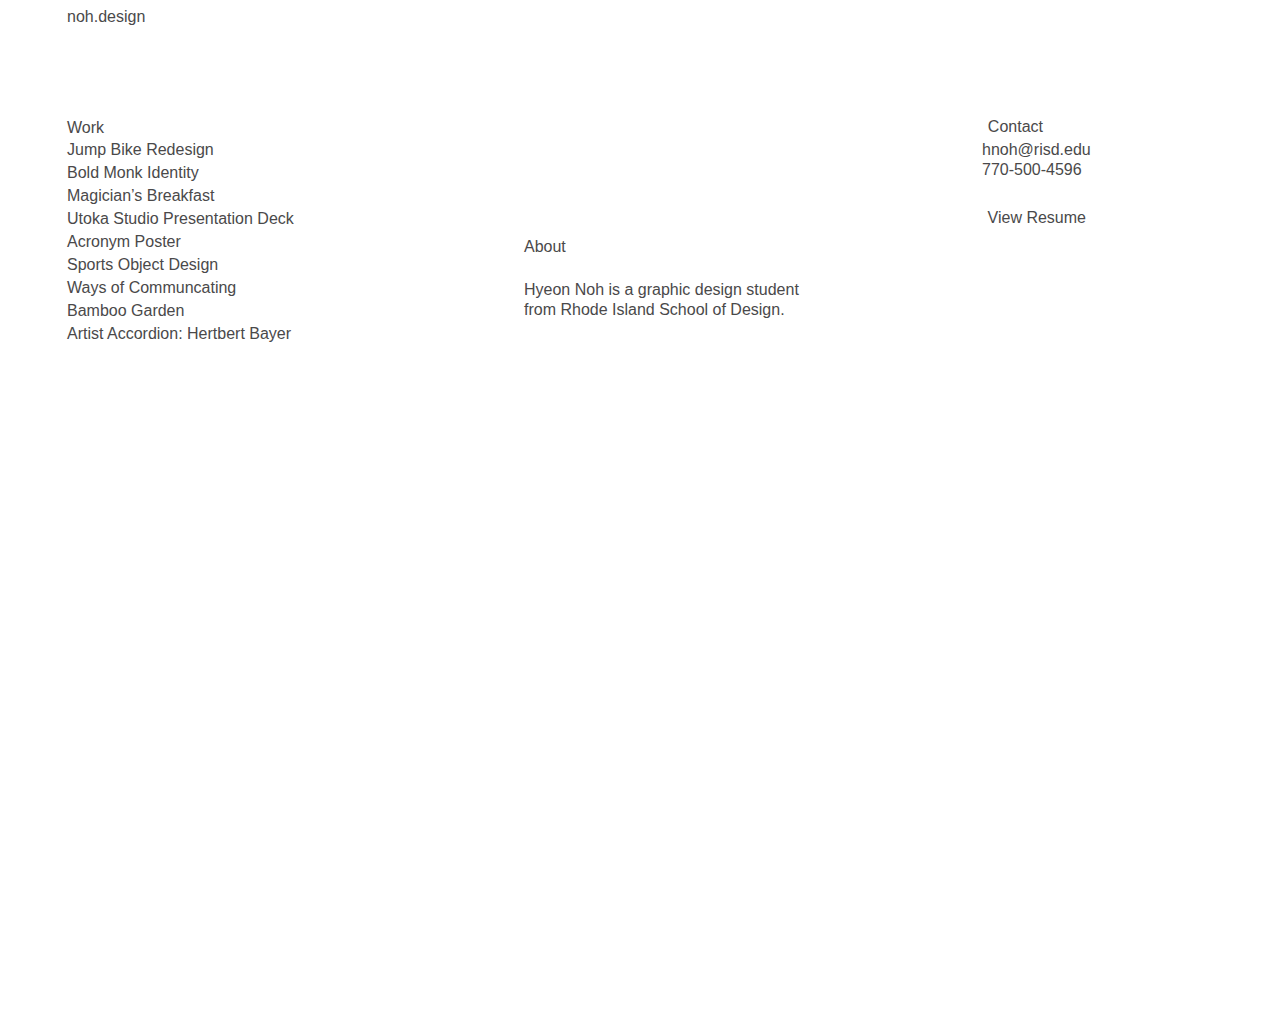
==== index.html @ 954e7086 "Add files via upload" ====
<!DOCTYPE html>
<html>
    <head>
        <link href="./img/favicon.png" rel="shortcut icon"/>
        <meta charset="utf-8"/>
        <meta content="width=1440, maximum-scale=1.0" name="viewport"/>
        <link href="./css/index.css" rel="stylesheet" type="text/css"/>
        <meta content="Launchpad by Anima" name="author">
        </meta>
    </head>
    <body style="margin: 0;
 background: rgba(255, 255, 255, 1.0);">
        <input id="anPageName" name="page" type="hidden" value="index"/>
        <div class="bp1-index">
            <div class="bp1-contact">
                Contact
            </div>
            <img anima-src="./img/jump-bike-path-2@2x.png" class="bp1-path2" src="[data-uri]"/>
            <a href="resume.html">
                <div class="bp1-viewresume">
                    View Resume
                </div>
            </a>
            <a href="boldmonkidentity.html">
                <div class="bp1-boldmonkidentity">
                    Bold Monk Identity
                </div>
            </a>
            <a href="jumpbike.html">
                <div class="bp1-jumpbikeredesign">
                    Jump Bike Redesign
                </div>
            </a>
            <a href="presentationdeck.html">
                <div class="bp1-utokastudiopresent">
                    Utoka Studio Presentation Deck
                </div>
            </a>
            <a href="acronymposter.html">
                <div class="bp1-acronymposter">
                    Acronym Poster
                </div>
            </a>
            <a href="artistaccordion.html">
                <div class="bp1-artistaccordionhe">
                    Artist Accordion: Hertbert Bayer
                </div>
            </a>
            <div class="bp1-hnohrisdedu77050">
                hnoh@risd.edu<br />770-500-4596
            </div>
            <a href="bamboogarden.html">
                <div class="bp1-bamboogarden">
                    Bamboo Garden
                </div>
            </a>
            <a href="magiciansbreakfast.html">
                <div class="bp1-magicianu2019sbreakfast">
                    Magician’s Breakfast
                </div>
            </a>
            <a href="waysofcommunicating.html">
                <div class="bp1-waysofcommuncating">
                    Ways of Communcating
                </div>
            </a>
            <div class="bp1-work">
                Work
            </div>
            <div class="bp1-nohdesign">
                noh.design
            </div>
            <div class="bp1-about-layout-container">
                <div class="bp1-about">
                    About
                </div>
            </div>
            <div class="bp1-path-layout-container">
                <img anima-src="./img/jump-bike-path-2@2x.png" class="bp1-path" src="[data-uri]"/>
            </div>
            <div class="bp1-path3-layout-container">
                <img anima-src="./img/jump-bike-path-2@2x.png" class="bp1-path3" src="[data-uri]"/>
            </div>
            <div class="bp1-hyeonnohisagraph-layout-container">
                <div class="bp1-hyeonnohisagraph">
                    Hyeon Noh is a graphic design student from Rhode Island School of Design.
                </div>
            </div>
            <img anima-src="./img/jump-bike-path-2@2x.png" class="bp1-path21" src="[data-uri]"/>
            <a href="sportsissue.html">
                <div class="bp1-sportsobjectdesign">
                    Sports Object Design
                </div>
            </a>
        </div>
        <!-- Scripts -->
        <script>
            anima_isHidden = function(e) {
                if (!(e instanceof HTMLElement)) return !1;
                if (getComputedStyle(e).display == "none") return !0; else if (e.parentNode && anima_isHidden(e.parentNode)) return !0;
                return !1;
            };
            anima_loadAsyncSrcForTag = function(tag) {
                var elements = document.getElementsByTagName(tag);
                var toLoad = [];
                for (var i = 0; i < elements.length; i++) {
                    var e = elements[i];
                    var src = e.getAttribute("src");
                    var loaded = (src != undefined && src.length > 0 && src != '[data-uri]');
                    if (loaded) continue;
                    var asyncSrc = e.getAttribute("anima-src");
                    if (asyncSrc == undefined || asyncSrc.length == 0) continue;
                    if (anima_isHidden(e)) continue;
                    toLoad.push(e);
                }
                toLoad.sort(function(a, b) {
                    return anima_getTop(a) - anima_getTop(b);
                });
                for (var i = 0; i < toLoad.length; i++) {
                    var e = toLoad[i];
                    var asyncSrc = e.getAttribute("anima-src");
                    e.setAttribute("src", asyncSrc);
                }
            };
            anima_pauseHiddenVideos = function(tag) {
                var elements = document.getElementsByTagName("video");
                for (var i = 0; i < elements.length; i++) {
                    var e = elements[i];
                    var isPlaying = !!(e.currentTime > 0 && !e.paused && !e.ended && e.readyState > 2);
                    var isHidden = anima_isHidden(e);
                    if (!isPlaying && !isHidden && e.getAttribute("autoplay") == "autoplay") {
                        e.play();
                    } else if (isPlaying && isHidden) {
                        e.pause();
                    }
                }
            };
            anima_loadAsyncSrc = function(tag) {
                anima_loadAsyncSrcForTag("img");
                anima_loadAsyncSrcForTag("iframe");
                anima_loadAsyncSrcForTag("video");
                anima_pauseHiddenVideos();
            };
            var anima_getTop = function(e) {
                var top = 0;
                do {
                    top += e.offsetTop || 0;
                    e = e.offsetParent;
                } while (e);
                return top;
            };
            anima_loadAsyncSrc();
            anima_old_onResize = window.onresize;
            anima_new_onResize = undefined;
            anima_updateOnResize = function() {
                if (anima_new_onResize == undefined || window.onresize != anima_new_onResize) {
                    anima_new_onResize = function(x) {
                        if (anima_old_onResize != undefined) anima_old_onResize(x);
                        anima_loadAsyncSrc();
                    };
                    window.onresize = anima_new_onResize;
                    setTimeout(function() {
                        anima_updateOnResize();
                    }, 3000);
                }
            };
            anima_updateOnResize();
            setTimeout(function() {
                anima_loadAsyncSrc();
            }, 200);
        </script>
        <!-- End of Scripts -->
    </body>
</html>
---- css/index.css ----
.bp1-index {
  width               : 100%;
  min-width           : 1440px;
  height              : 100vh;
  min-height          : 1016px;
  position            : relative;
  overflow            : hidden;
  margin              : 0px;
  -webkit-font-smoothing: antialiased;
  -moz-osx-font-smoothing: grayscale;
  background-color    : rgba(255, 255, 255, 1.0);
}
a {
  text-decoration     : none;
}
div {
  -webkit-text-size-adjust: none;
}
.anima-full-width-a {
  width               : 100%;
}
.anima-full-height-a {
  height              : 100%;
}
div {
  -webkit-text-size-adjust: none;
}
.bp1-index .bp1-contact {
  background-color    : rgba(255,255,255,0.0);
  right               : 397px;
  top                 : 117px;
  height              : auto;
  width               : auto;
  position            : absolute;
  margin              : 0;
  -ms-transform       : rotate(0deg); /* IE 9 */
  -webkit-transform   : rotate(0deg); /* Chrome, Safari, Opera */
  transform           : rotate(0deg);
  font-family         : "HelveticaNeue-Bold", Helvetica, Arial, serif;
  font-size           : 16.0px;
  color               : rgba(74, 73, 74, 1.0);
  text-align          : left;
  line-height         : 19.0px;
}
.bp1-index .bp1-path2 {
  background-color    : rgba(255,255,255,0.0);
  top                 : 105px;
  height              : 1px;
  width               : 1px;
  position            : absolute;
  margin              : 0;
  left                : 1132px;
  -ms-transform       : rotate(0deg); /* IE 9 */
  -webkit-transform   : rotate(0deg); /* Chrome, Safari, Opera */
  transform           : rotate(0deg);
}
.bp1-index .bp1-viewresume {
  background-color    : rgba(255,255,255,0.0);
  right               : 354px;
  top                 : 208px;
  height              : auto;
  width               : auto;
  position            : absolute;
  margin              : 0;
  -ms-transform       : rotate(0deg); /* IE 9 */
  -webkit-transform   : rotate(0deg); /* Chrome, Safari, Opera */
  transform           : rotate(0deg);
  transition          : all 0.2s ease-in-out;
  font-family         : "HelveticaNeue-Bold", Helvetica, Arial, serif;
  font-size           : 16.0px;
  color               : rgba(74, 73, 74, 1.0);
  text-align          : left;
  line-height         : 19.0px;
}
.bp1-index .bp1-viewresume:hover {
  text-decoration     : underline;
}
.bp1-index .bp1-boldmonkidentity {
  background-color    : rgba(255,255,255,0.0);
  top                 : 164px;
  height              : auto;
  width               : 294px;
  position            : absolute;
  margin              : 0;
  left                : 67px;
  -ms-transform       : rotate(0deg); /* IE 9 */
  -webkit-transform   : rotate(0deg); /* Chrome, Safari, Opera */
  transform           : rotate(0deg);
  transition          : all 0.2s ease-in-out;
  font-family         : "HelveticaNeue", Helvetica, Arial, serif;
  font-size           : 16.0px;
  color               : rgba(74, 73, 74, 1.0);
  text-align          : left;
  line-height         : 18.0px;
}
.bp1-index .bp1-boldmonkidentity:hover {
  text-decoration     : underline;
}
.bp1-index .bp1-jumpbikeredesign {
  background-color    : rgba(255,255,255,0.0);
  top                 : 141px;
  height              : auto;
  width               : 294px;
  position            : absolute;
  margin              : 0;
  left                : 67px;
  -ms-transform       : rotate(0deg); /* IE 9 */
  -webkit-transform   : rotate(0deg); /* Chrome, Safari, Opera */
  transform           : rotate(0deg);
  transition          : all 0.2s ease-in-out;
  font-family         : "HelveticaNeue", Helvetica, Arial, serif;
  font-size           : 16.0px;
  color               : rgba(74, 73, 74, 1.0);
  text-align          : left;
  line-height         : 18.0px;
}
.bp1-index .bp1-jumpbikeredesign:hover {
  text-decoration     : underline;
}
.bp1-index .bp1-utokastudiopresent {
  background-color    : rgba(255,255,255,0.0);
  top                 : 210px;
  height              : auto;
  width               : 294px;
  position            : absolute;
  margin              : 0;
  left                : 67px;
  -ms-transform       : rotate(0deg); /* IE 9 */
  -webkit-transform   : rotate(0deg); /* Chrome, Safari, Opera */
  transform           : rotate(0deg);
  transition          : all 0.2s ease-in-out;
  font-family         : "HelveticaNeue", Helvetica, Arial, serif;
  font-size           : 16.0px;
  color               : rgba(74, 73, 74, 1.0);
  text-align          : left;
  line-height         : 18.0px;
}
.bp1-index .bp1-utokastudiopresent:hover {
  text-decoration     : underline;
}
.bp1-index .bp1-acronymposter {
  background-color    : rgba(255,255,255,0.0);
  top                 : 233px;
  height              : auto;
  width               : 294px;
  position            : absolute;
  margin              : 0;
  left                : 67px;
  -ms-transform       : rotate(0deg); /* IE 9 */
  -webkit-transform   : rotate(0deg); /* Chrome, Safari, Opera */
  transform           : rotate(0deg);
  transition          : all 0.2s ease-in-out;
  font-family         : "HelveticaNeue", Helvetica, Arial, serif;
  font-size           : 16.0px;
  color               : rgba(74, 73, 74, 1.0);
  text-align          : left;
  line-height         : 18.0px;
}
.bp1-index .bp1-acronymposter:hover {
  text-decoration     : underline;
}
.bp1-index .bp1-artistaccordionhe {
  background-color    : rgba(255,255,255,0.0);
  top                 : 325px;
  height              : auto;
  width               : 294px;
  position            : absolute;
  margin              : 0;
  left                : 67px;
  -ms-transform       : rotate(0deg); /* IE 9 */
  -webkit-transform   : rotate(0deg); /* Chrome, Safari, Opera */
  transform           : rotate(0deg);
  transition          : all 0.2s ease-in-out;
  font-family         : "HelveticaNeue", Helvetica, Arial, serif;
  font-size           : 16.0px;
  color               : rgba(74, 73, 74, 1.0);
  text-align          : left;
  line-height         : 18.0px;
}
.bp1-index .bp1-artistaccordionhe:hover {
  text-decoration     : underline;
}
.bp1-index .bp1-hnohrisdedu77050 {
  background-color    : rgba(255,255,255,0.0);
  right               : 164px;
  top                 : 140px;
  height              : auto;
  width               : 294px;
  position            : absolute;
  margin              : 0;
  -ms-transform       : rotate(0deg); /* IE 9 */
  -webkit-transform   : rotate(0deg); /* Chrome, Safari, Opera */
  transform           : rotate(0deg);
  font-family         : "HelveticaNeue", Helvetica, Arial, serif;
  font-size           : 16.0px;
  color               : rgba(74, 73, 74, 1.0);
  text-align          : left;
  line-height         : 20.0px;
}
.bp1-index .bp1-bamboogarden {
  background-color    : rgba(255,255,255,0.0);
  top                 : 302px;
  height              : auto;
  width               : 294px;
  position            : absolute;
  margin              : 0;
  left                : 67px;
  -ms-transform       : rotate(0deg); /* IE 9 */
  -webkit-transform   : rotate(0deg); /* Chrome, Safari, Opera */
  transform           : rotate(0deg);
  transition          : all 0.2s ease-in-out;
  font-family         : "HelveticaNeue", Helvetica, Arial, serif;
  font-size           : 16.0px;
  color               : rgba(74, 73, 74, 1.0);
  text-align          : left;
  line-height         : 18.0px;
}
.bp1-index .bp1-bamboogarden:hover {
  text-decoration     : underline;
}
.bp1-index .bp1-magicianu2019sbreakfast {
  background-color    : rgba(255,255,255,0.0);
  top                 : 187px;
  height              : auto;
  width               : 294px;
  position            : absolute;
  margin              : 0;
  left                : 67px;
  -ms-transform       : rotate(0deg); /* IE 9 */
  -webkit-transform   : rotate(0deg); /* Chrome, Safari, Opera */
  transform           : rotate(0deg);
  transition          : all 0.2s ease-in-out;
  font-family         : "HelveticaNeue", Helvetica, Arial, serif;
  font-size           : 16.0px;
  color               : rgba(74, 73, 74, 1.0);
  text-align          : left;
  line-height         : 18.0px;
}
.bp1-index .bp1-magicianu2019sbreakfast:hover {
  text-decoration     : underline;
}
.bp1-index .bp1-waysofcommuncating {
  background-color    : rgba(255,255,255,0.0);
  top                 : 279px;
  height              : auto;
  width               : 294px;
  position            : absolute;
  margin              : 0;
  left                : 67px;
  -ms-transform       : rotate(0deg); /* IE 9 */
  -webkit-transform   : rotate(0deg); /* Chrome, Safari, Opera */
  transform           : rotate(0deg);
  transition          : all 0.2s ease-in-out;
  font-family         : "HelveticaNeue", Helvetica, Arial, serif;
  font-size           : 16.0px;
  color               : rgba(74, 73, 74, 1.0);
  text-align          : left;
  line-height         : 18.0px;
}
.bp1-index .bp1-waysofcommuncating:hover {
  text-decoration     : underline;
}
.bp1-index .bp1-work {
  background-color    : rgba(255,255,255,0.0);
  top                 : 118px;
  height              : auto;
  width               : auto;
  position            : absolute;
  margin              : 0;
  left                : 67px;
  -ms-transform       : rotate(0deg); /* IE 9 */
  -webkit-transform   : rotate(0deg); /* Chrome, Safari, Opera */
  transform           : rotate(0deg);
  font-family         : "HelveticaNeue-Bold", Helvetica, Arial, serif;
  font-size           : 16.0px;
  color               : rgba(74, 73, 74, 1.0);
  text-align          : left;
  line-height         : 19.0px;
}
.bp1-index .bp1-nohdesign {
  background-color    : rgba(255,255,255,0.0);
  top                 : 7px;
  height              : auto;
  width               : auto;
  position            : absolute;
  margin              : 0;
  left                : 67px;
  -ms-transform       : rotate(0deg); /* IE 9 */
  -webkit-transform   : rotate(0deg); /* Chrome, Safari, Opera */
  transform           : rotate(0deg);
  font-family         : "HelveticaNeue-Bold", Helvetica, Arial, serif;
  font-size           : 16.0px;
  color               : rgba(74, 73, 74, 1.0);
  text-align          : left;
  line-height         : 19.0px;
}
.bp1-index .bp1-about {
  background-color    : rgba(255,255,255,0.0);
  pointer-events      : auto;
  top                 : 118px;
  height              : auto;
  width               : auto;
  margin-top          : -380px;
  position            : relative;
  margin-bottom       : 380px;
  -ms-transform       : rotate(0deg); /* IE 9 */
  -webkit-transform   : rotate(0deg); /* Chrome, Safari, Opera */
  transform           : rotate(0deg);
  font-family         : "HelveticaNeue-Bold", Helvetica, Arial, serif;
  font-size           : 16.0px;
  color               : rgba(74, 73, 74, 1.0);
  text-align          : left;
  line-height         : 19.0px;
}
.bp1-index .bp1-about-layout-container {
  pointer-events      : none;
  flex-direction      : column;
  top                 : 0;
  height              : 100%;
  width               : auto;
  justify-content     : center;
  position            : absolute;
  margin              : 0;
  display             : flex;
  left                : 524px;
}
.bp1-index .bp1-path {
  background-color    : rgba(255,255,255,0.0);
  pointer-events      : auto;
  top                 : 110px;
  height              : 1px;
  width               : 100%;
  margin-top          : -398px;
  position            : relative;
  margin-bottom       : 398px;
  -ms-transform       : rotate(0deg); /* IE 9 */
  -webkit-transform   : rotate(0deg); /* Chrome, Safari, Opera */
  transform           : rotate(0deg);
}
.bp1-index .bp1-path-layout-container {
  pointer-events      : none;
  flex-direction      : column;
  top                 : 0;
  height              : 100%;
  width               : 1px;
  justify-content     : center;
  position            : absolute;
  margin              : 0;
  display             : flex;
  left                : 585px;
}
.bp1-index .bp1-path3 {
  background-color    : rgba(255,255,255,0.0);
  pointer-events      : auto;
  top                 : 110px;
  height              : 1px;
  width               : 100%;
  margin-top          : -398px;
  position            : relative;
  margin-bottom       : 398px;
  -ms-transform       : rotate(0deg); /* IE 9 */
  -webkit-transform   : rotate(0deg); /* Chrome, Safari, Opera */
  transform           : rotate(0deg);
}
.bp1-index .bp1-path3-layout-container {
  pointer-events      : none;
  flex-direction      : column;
  top                 : 0;
  height              : 100%;
  width               : 1px;
  justify-content     : center;
  position            : absolute;
  margin              : 0;
  display             : flex;
  left                : 570px;
}
.bp1-index .bp1-hyeonnohisagraph {
  background-color    : rgba(255,255,255,0.0);
  pointer-events      : auto;
  top                 : 140px;
  height              : auto;
  width               : 100%;
  margin-top          : -348px;
  position            : relative;
  margin-bottom       : 348px;
  -ms-transform       : rotate(0deg); /* IE 9 */
  -webkit-transform   : rotate(0deg); /* Chrome, Safari, Opera */
  transform           : rotate(0deg);
  font-family         : "HelveticaNeue", Helvetica, Arial, serif;
  font-size           : 16.0px;
  color               : rgba(74, 73, 74, 1.0);
  text-align          : left;
  line-height         : 20.0px;
}
.bp1-index .bp1-hyeonnohisagraph-layout-container {
  pointer-events      : none;
  flex-direction      : column;
  top                 : 0;
  height              : 100%;
  width               : 310px;
  justify-content     : center;
  position            : absolute;
  margin              : 0;
  display             : flex;
  left                : 524px;
}
.bp1-index .bp1-path21 {
  background-color    : rgba(255,255,255,0.0);
  top                 : 161px;
  height              : 1px;
  width               : 1px;
  position            : absolute;
  margin              : 0;
  left                : 1134px;
  -ms-transform       : rotate(0deg); /* IE 9 */
  -webkit-transform   : rotate(0deg); /* Chrome, Safari, Opera */
  transform           : rotate(0deg);
}
.bp1-index .bp1-sportsobjectdesign {
  background-color    : rgba(255,255,255,0.0);
  top                 : 256px;
  height              : auto;
  width               : 294px;
  position            : absolute;
  margin              : 0;
  left                : 67px;
  -ms-transform       : rotate(0deg); /* IE 9 */
  -webkit-transform   : rotate(0deg); /* Chrome, Safari, Opera */
  transform           : rotate(0deg);
  transition          : all 0.2s ease-in-out;
  font-family         : "HelveticaNeue", Helvetica, Arial, serif;
  font-size           : 16.0px;
  color               : rgba(74, 73, 74, 1.0);
  text-align          : left;
  line-height         : 18.0px;
}
.bp1-index .bp1-sportsobjectdesign:hover {
  text-decoration     : underline;
}
/* .anima-animate-appear prefix for appear animations */
.anima-animate-appear {
  opacity             : 0;
  display             : block;
  -webkit-animation   : anima-reveal 0.3s ease-in-out 1 normal forwards;
  -moz-animation      : anima-reveal 0.3s ease-in 1 normal forwards;
  -o-animation        : anima-reveal 0.3s ease-in-out 1 normal forwards;
  animation           : anima-reveal 0.3s ease-in-out 1 normal forwards;
}
.anima-animate-disappear {
  opacity             : 1;
  display             : block;
  -webkit-animation   : anima-reveal 0.3s ease-in-out 1 reverse forwards;
  -moz-animation      : anima-reveal 0.3s ease-in 1 normal forwards;
  -o-animation        : anima-reveal 0.3s ease-in-out 1 reverse forwards;
  animation           : anima-reveal 0.3s ease-in-out 1 reverse forwards;
}
.anima-animate-nodelay {
  -webkit-animation-delay: 0;
  -moz-animation-delay: 0;
  -o-animation-delay  : 0;
  animation-delay     : 0;
}
@-webkit-keyframes anima-reveal {
  0%
   
  {
      opacity: 0;
    }
  
    
  100%
   
  {
      opacity: 1;
    }
}
@-moz-keyframes anima-reveal {
  0%
   
  {
      opacity: 0;
    }
  
    
  100%
   
  {
      opacity: 1;
    }
}
@-o-keyframes anima-reveal {
  0%
   
  {
      opacity: 0;
    }
  
    
  100%
   
  {
      opacity: 1;
    }
}
@keyframes anima-reveal {
  0%
   
  {
      opacity: 0;
    }
  
    
  100%
   
  {
      opacity: 1;
    }
}
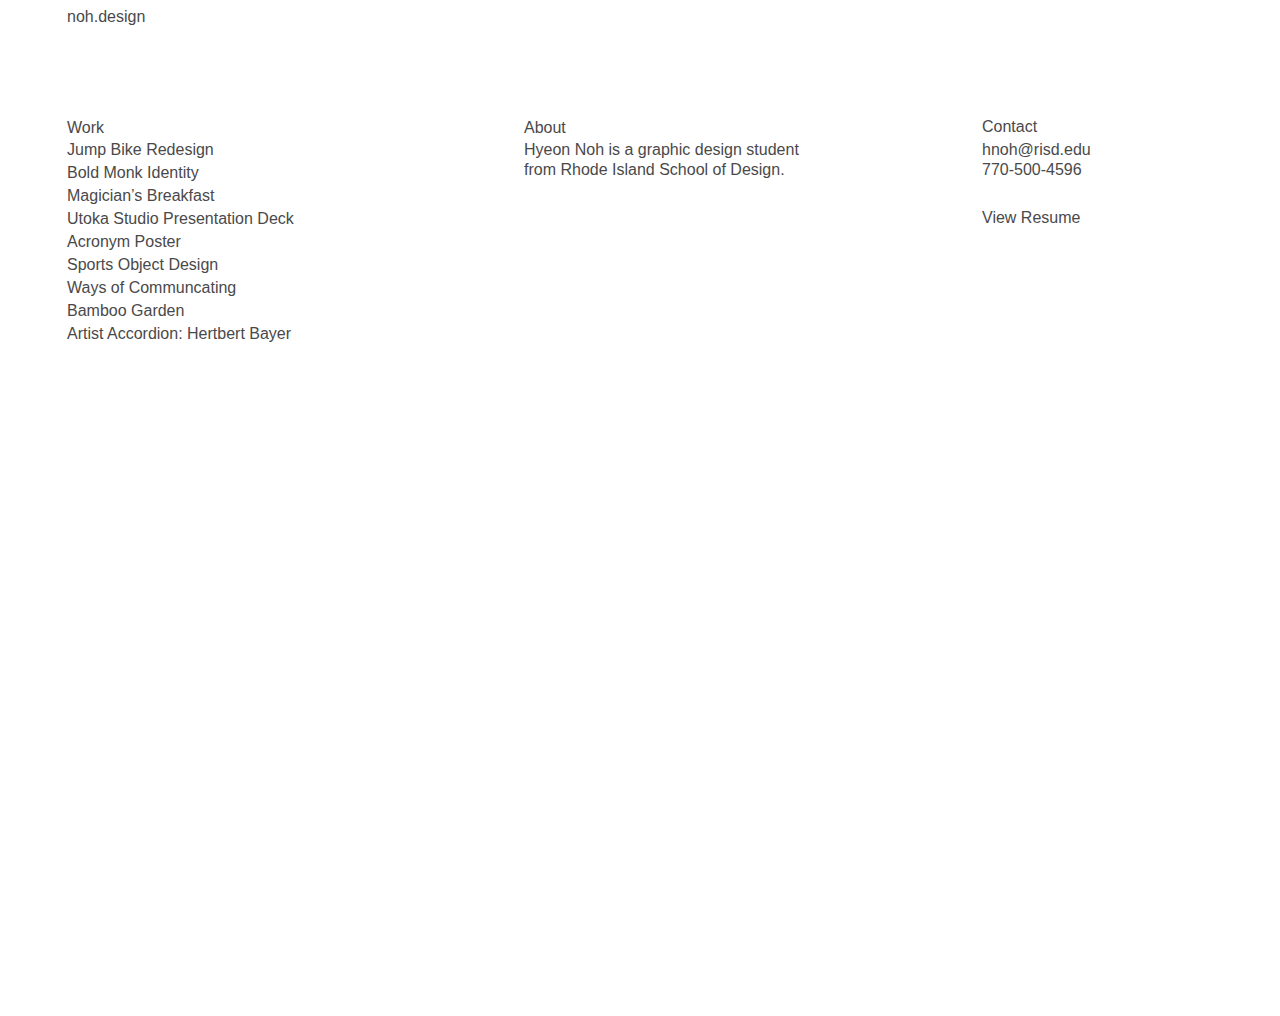
==== commit 85531563: "Add files via upload" ====
--- a/index.html
+++ b/index.html
@@ -21,58 +21,68 @@
                     View Resume
                 </div>
             </a>
-            <a href="boldmonkidentity.html">
-                <div class="bp1-boldmonkidentity">
-                    Bold Monk Identity
+            <div class="bp1-group">
+                <a href="boldmonkidentity.html">
+                    <div class="bp1-boldmonkidentity">
+                        Bold Monk Identity
+                    </div>
+                </a>
+                <a href="jumpbike.html">
+                    <div class="bp1-jumpbikeredesign">
+                        Jump Bike Redesign
+                    </div>
+                </a>
+                <a href="presentationdeck.html">
+                    <div class="bp1-utokastudiopresent">
+                        Utoka Studio Presentation Deck
+                    </div>
+                </a>
+                <a href="acronymposter.html">
+                    <div class="bp1-acronymposter">
+                        Acronym Poster
+                    </div>
+                </a>
+                <a href="artistaccordion.html">
+                    <div class="bp1-artistaccordionhe">
+                        Artist Accordion: Hertbert Bayer
+                    </div>
+                </a>
+                <a href="bamboogarden.html">
+                    <div class="bp1-bamboogarden">
+                        Bamboo Garden
+                    </div>
+                </a>
+                <a href="magiciansbreakfast.html">
+                    <div class="bp1-magicianu2019sbreakfast">
+                        Magician’s Breakfast
+                    </div>
+                </a>
+                <a href="waysofcommunicating.html">
+                    <div class="bp1-waysofcommuncating">
+                        Ways of Communcating
+                    </div>
+                </a>
+                <div class="bp1-work">
+                    Work
                 </div>
-            </a>
-            <a href="jumpbike.html">
-                <div class="bp1-jumpbikeredesign">
-                    Jump Bike Redesign
-                </div>
-            </a>
-            <a href="presentationdeck.html">
-                <div class="bp1-utokastudiopresent">
-                    Utoka Studio Presentation Deck
-                </div>
-            </a>
-            <a href="acronymposter.html">
-                <div class="bp1-acronymposter">
-                    Acronym Poster
-                </div>
-            </a>
-            <a href="artistaccordion.html">
-                <div class="bp1-artistaccordionhe">
-                    Artist Accordion: Hertbert Bayer
-                </div>
-            </a>
+                <a href="sportsissue.html">
+                    <div class="bp1-sportsobjectdesign">
+                        Sports Object Design
+                    </div>
+                </a>
+            </div>
             <div class="bp1-hnohrisdedu77050">
                 hnoh@risd.edu<br />770-500-4596
-            </div>
-            <a href="bamboogarden.html">
-                <div class="bp1-bamboogarden">
-                    Bamboo Garden
-                </div>
-            </a>
-            <a href="magiciansbreakfast.html">
-                <div class="bp1-magicianu2019sbreakfast">
-                    Magician’s Breakfast
-                </div>
-            </a>
-            <a href="waysofcommunicating.html">
-                <div class="bp1-waysofcommuncating">
-                    Ways of Communcating
-                </div>
-            </a>
-            <div class="bp1-work">
-                Work
             </div>
             <div class="bp1-nohdesign">
                 noh.design
             </div>
-            <div class="bp1-about-layout-container">
+            <div class="bp1-group2">
                 <div class="bp1-about">
                     About
+                </div>
+                <div class="bp1-hyeonnohisagraph">
+                    Hyeon Noh is a graphic design student from Rhode Island School of Design.
                 </div>
             </div>
             <div class="bp1-path-layout-container">
@@ -81,17 +91,7 @@
             <div class="bp1-path3-layout-container">
                 <img anima-src="./img/jump-bike-path-2@2x.png" class="bp1-path3" src="[data-uri]"/>
             </div>
-            <div class="bp1-hyeonnohisagraph-layout-container">
-                <div class="bp1-hyeonnohisagraph">
-                    Hyeon Noh is a graphic design student from Rhode Island School of Design.
-                </div>
-            </div>
             <img anima-src="./img/jump-bike-path-2@2x.png" class="bp1-path21" src="[data-uri]"/>
-            <a href="sportsissue.html">
-                <div class="bp1-sportsobjectdesign">
-                    Sports Object Design
-                </div>
-            </a>
         </div>
         <!-- Scripts -->
         <script>
--- a/css/index.css
+++ b/css/index.css
@@ -29,10 +29,10 @@
 }
 .bp1-index .bp1-contact {
   background-color    : rgba(255,255,255,0.0);
-  right               : 397px;
+  right               : 67px;
   top                 : 117px;
   height              : auto;
-  width               : auto;
+  width               : 391px;
   position            : absolute;
   margin              : 0;
   -ms-transform       : rotate(0deg); /* IE 9 */
@@ -58,138 +58,314 @@
 }
 .bp1-index .bp1-viewresume {
   background-color    : rgba(255,255,255,0.0);
-  right               : 354px;
+  right               : 67px;
   top                 : 208px;
   height              : auto;
+  width               : 391px;
+  position            : absolute;
+  margin              : 0;
+  -ms-transform       : rotate(0deg); /* IE 9 */
+  -webkit-transform   : rotate(0deg); /* Chrome, Safari, Opera */
+  transform           : rotate(0deg);
+  transition          : all 0.2s ease-in-out;
+  font-family         : "HelveticaNeue-Bold", Helvetica, Arial, serif;
+  font-size           : 16.0px;
+  color               : rgba(74, 73, 74, 1.0);
+  text-align          : left;
+  line-height         : 19.0px;
+}
+.bp1-index .bp1-viewresume:hover {
+  text-decoration     : underline;
+}
+.bp1-index .bp1-group {
+  background-color    : rgba(255,255,255,0.0);
+  top                 : 118px;
+  height              : 225px;
+  width               : 294px;
+  position            : absolute;
+  margin              : 0;
+  left                : 67px;
+  -ms-transform       : rotate(0deg); /* IE 9 */
+  -webkit-transform   : rotate(0deg); /* Chrome, Safari, Opera */
+  transform           : rotate(0deg);
+}
+.bp1-index .bp1-group .bp1-boldmonkidentity {
+  background-color    : rgba(255,255,255,0.0);
+  top                 : 46px;
+  height              : auto;
+  width               : 294px;
+  position            : absolute;
+  margin              : 0;
+  left                : 0px;
+  -ms-transform       : rotate(0deg); /* IE 9 */
+  -webkit-transform   : rotate(0deg); /* Chrome, Safari, Opera */
+  transform           : rotate(0deg);
+  transition          : all 0.2s ease-in-out;
+  font-family         : "HelveticaNeue", Helvetica, Arial, serif;
+  font-size           : 16.0px;
+  color               : rgba(74, 73, 74, 1.0);
+  text-align          : left;
+  line-height         : 18.0px;
+}
+.bp1-index .bp1-group .bp1-boldmonkidentity:hover {
+  text-decoration     : underline;
+}
+.bp1-index .bp1-group .bp1-jumpbikeredesign {
+  background-color    : rgba(255,255,255,0.0);
+  top                 : 23px;
+  height              : auto;
+  width               : 294px;
+  position            : absolute;
+  margin              : 0;
+  left                : 0px;
+  -ms-transform       : rotate(0deg); /* IE 9 */
+  -webkit-transform   : rotate(0deg); /* Chrome, Safari, Opera */
+  transform           : rotate(0deg);
+  transition          : all 0.2s ease-in-out;
+  font-family         : "HelveticaNeue", Helvetica, Arial, serif;
+  font-size           : 16.0px;
+  color               : rgba(74, 73, 74, 1.0);
+  text-align          : left;
+  line-height         : 18.0px;
+}
+.bp1-index .bp1-group .bp1-jumpbikeredesign:hover {
+  text-decoration     : underline;
+}
+.bp1-index .bp1-group .bp1-utokastudiopresent {
+  background-color    : rgba(255,255,255,0.0);
+  top                 : 92px;
+  height              : auto;
+  width               : 294px;
+  position            : absolute;
+  margin              : 0;
+  left                : 0px;
+  -ms-transform       : rotate(0deg); /* IE 9 */
+  -webkit-transform   : rotate(0deg); /* Chrome, Safari, Opera */
+  transform           : rotate(0deg);
+  transition          : all 0.2s ease-in-out;
+  font-family         : "HelveticaNeue", Helvetica, Arial, serif;
+  font-size           : 16.0px;
+  color               : rgba(74, 73, 74, 1.0);
+  text-align          : left;
+  line-height         : 18.0px;
+}
+.bp1-index .bp1-group .bp1-utokastudiopresent:hover {
+  text-decoration     : underline;
+}
+.bp1-index .bp1-group .bp1-acronymposter {
+  background-color    : rgba(255,255,255,0.0);
+  top                 : 115px;
+  height              : auto;
+  width               : 294px;
+  position            : absolute;
+  margin              : 0;
+  left                : 0px;
+  -ms-transform       : rotate(0deg); /* IE 9 */
+  -webkit-transform   : rotate(0deg); /* Chrome, Safari, Opera */
+  transform           : rotate(0deg);
+  transition          : all 0.2s ease-in-out;
+  font-family         : "HelveticaNeue", Helvetica, Arial, serif;
+  font-size           : 16.0px;
+  color               : rgba(74, 73, 74, 1.0);
+  text-align          : left;
+  line-height         : 18.0px;
+}
+.bp1-index .bp1-group .bp1-acronymposter:hover {
+  text-decoration     : underline;
+}
+.bp1-index .bp1-group .bp1-artistaccordionhe {
+  background-color    : rgba(255,255,255,0.0);
+  top                 : 207px;
+  height              : auto;
+  width               : 294px;
+  position            : absolute;
+  margin              : 0;
+  left                : 0px;
+  -ms-transform       : rotate(0deg); /* IE 9 */
+  -webkit-transform   : rotate(0deg); /* Chrome, Safari, Opera */
+  transform           : rotate(0deg);
+  transition          : all 0.2s ease-in-out;
+  font-family         : "HelveticaNeue", Helvetica, Arial, serif;
+  font-size           : 16.0px;
+  color               : rgba(74, 73, 74, 1.0);
+  text-align          : left;
+  line-height         : 18.0px;
+}
+.bp1-index .bp1-group .bp1-artistaccordionhe:hover {
+  text-decoration     : underline;
+}
+.bp1-index .bp1-group .bp1-bamboogarden {
+  background-color    : rgba(255,255,255,0.0);
+  top                 : 184px;
+  height              : auto;
+  width               : 294px;
+  position            : absolute;
+  margin              : 0;
+  left                : 0px;
+  -ms-transform       : rotate(0deg); /* IE 9 */
+  -webkit-transform   : rotate(0deg); /* Chrome, Safari, Opera */
+  transform           : rotate(0deg);
+  transition          : all 0.2s ease-in-out;
+  font-family         : "HelveticaNeue", Helvetica, Arial, serif;
+  font-size           : 16.0px;
+  color               : rgba(74, 73, 74, 1.0);
+  text-align          : left;
+  line-height         : 18.0px;
+}
+.bp1-index .bp1-group .bp1-bamboogarden:hover {
+  text-decoration     : underline;
+}
+.bp1-index .bp1-group .bp1-magicianu2019sbreakfast {
+  background-color    : rgba(255,255,255,0.0);
+  top                 : 69px;
+  height              : auto;
+  width               : 294px;
+  position            : absolute;
+  margin              : 0;
+  left                : 0px;
+  -ms-transform       : rotate(0deg); /* IE 9 */
+  -webkit-transform   : rotate(0deg); /* Chrome, Safari, Opera */
+  transform           : rotate(0deg);
+  transition          : all 0.2s ease-in-out;
+  font-family         : "HelveticaNeue", Helvetica, Arial, serif;
+  font-size           : 16.0px;
+  color               : rgba(74, 73, 74, 1.0);
+  text-align          : left;
+  line-height         : 18.0px;
+}
+.bp1-index .bp1-group .bp1-magicianu2019sbreakfast:hover {
+  text-decoration     : underline;
+}
+.bp1-index .bp1-group .bp1-waysofcommuncating {
+  background-color    : rgba(255,255,255,0.0);
+  top                 : 161px;
+  height              : auto;
+  width               : 294px;
+  position            : absolute;
+  margin              : 0;
+  left                : 0px;
+  -ms-transform       : rotate(0deg); /* IE 9 */
+  -webkit-transform   : rotate(0deg); /* Chrome, Safari, Opera */
+  transform           : rotate(0deg);
+  transition          : all 0.2s ease-in-out;
+  font-family         : "HelveticaNeue", Helvetica, Arial, serif;
+  font-size           : 16.0px;
+  color               : rgba(74, 73, 74, 1.0);
+  text-align          : left;
+  line-height         : 18.0px;
+}
+.bp1-index .bp1-group .bp1-waysofcommuncating:hover {
+  text-decoration     : underline;
+}
+.bp1-index .bp1-group .bp1-work {
+  background-color    : rgba(255,255,255,0.0);
+  top                 : 0px;
+  height              : auto;
   width               : auto;
   position            : absolute;
   margin              : 0;
-  -ms-transform       : rotate(0deg); /* IE 9 */
-  -webkit-transform   : rotate(0deg); /* Chrome, Safari, Opera */
-  transform           : rotate(0deg);
-  transition          : all 0.2s ease-in-out;
+  left                : 0px;
+  -ms-transform       : rotate(0deg); /* IE 9 */
+  -webkit-transform   : rotate(0deg); /* Chrome, Safari, Opera */
+  transform           : rotate(0deg);
   font-family         : "HelveticaNeue-Bold", Helvetica, Arial, serif;
   font-size           : 16.0px;
   color               : rgba(74, 73, 74, 1.0);
   text-align          : left;
   line-height         : 19.0px;
 }
-.bp1-index .bp1-viewresume:hover {
-  text-decoration     : underline;
-}
-.bp1-index .bp1-boldmonkidentity {
-  background-color    : rgba(255,255,255,0.0);
-  top                 : 164px;
-  height              : auto;
-  width               : 294px;
+.bp1-index .bp1-group .bp1-sportsobjectdesign {
+  background-color    : rgba(255,255,255,0.0);
+  top                 : 138px;
+  height              : auto;
+  width               : 294px;
+  position            : absolute;
+  margin              : 0;
+  left                : 0px;
+  -ms-transform       : rotate(0deg); /* IE 9 */
+  -webkit-transform   : rotate(0deg); /* Chrome, Safari, Opera */
+  transform           : rotate(0deg);
+  transition          : all 0.2s ease-in-out;
+  font-family         : "HelveticaNeue", Helvetica, Arial, serif;
+  font-size           : 16.0px;
+  color               : rgba(74, 73, 74, 1.0);
+  text-align          : left;
+  line-height         : 18.0px;
+}
+.bp1-index .bp1-group .bp1-sportsobjectdesign:hover {
+  text-decoration     : underline;
+}
+.bp1-index .bp1-hnohrisdedu77050 {
+  background-color    : rgba(255,255,255,0.0);
+  right               : 67px;
+  top                 : 140px;
+  height              : auto;
+  width               : 391px;
+  position            : absolute;
+  margin              : 0;
+  -ms-transform       : rotate(0deg); /* IE 9 */
+  -webkit-transform   : rotate(0deg); /* Chrome, Safari, Opera */
+  transform           : rotate(0deg);
+  font-family         : "HelveticaNeue", Helvetica, Arial, serif;
+  font-size           : 16.0px;
+  color               : rgba(74, 73, 74, 1.0);
+  text-align          : left;
+  line-height         : 20.0px;
+}
+.bp1-index .bp1-nohdesign {
+  background-color    : rgba(255,255,255,0.0);
+  top                 : 7px;
+  height              : auto;
+  width               : auto;
   position            : absolute;
   margin              : 0;
   left                : 67px;
   -ms-transform       : rotate(0deg); /* IE 9 */
   -webkit-transform   : rotate(0deg); /* Chrome, Safari, Opera */
   transform           : rotate(0deg);
-  transition          : all 0.2s ease-in-out;
-  font-family         : "HelveticaNeue", Helvetica, Arial, serif;
-  font-size           : 16.0px;
-  color               : rgba(74, 73, 74, 1.0);
-  text-align          : left;
-  line-height         : 18.0px;
-}
-.bp1-index .bp1-boldmonkidentity:hover {
-  text-decoration     : underline;
-}
-.bp1-index .bp1-jumpbikeredesign {
-  background-color    : rgba(255,255,255,0.0);
-  top                 : 141px;
-  height              : auto;
-  width               : 294px;
-  position            : absolute;
-  margin              : 0;
-  left                : 67px;
-  -ms-transform       : rotate(0deg); /* IE 9 */
-  -webkit-transform   : rotate(0deg); /* Chrome, Safari, Opera */
-  transform           : rotate(0deg);
-  transition          : all 0.2s ease-in-out;
-  font-family         : "HelveticaNeue", Helvetica, Arial, serif;
-  font-size           : 16.0px;
-  color               : rgba(74, 73, 74, 1.0);
-  text-align          : left;
-  line-height         : 18.0px;
-}
-.bp1-index .bp1-jumpbikeredesign:hover {
-  text-decoration     : underline;
-}
-.bp1-index .bp1-utokastudiopresent {
-  background-color    : rgba(255,255,255,0.0);
-  top                 : 210px;
-  height              : auto;
-  width               : 294px;
-  position            : absolute;
-  margin              : 0;
-  left                : 67px;
-  -ms-transform       : rotate(0deg); /* IE 9 */
-  -webkit-transform   : rotate(0deg); /* Chrome, Safari, Opera */
-  transform           : rotate(0deg);
-  transition          : all 0.2s ease-in-out;
-  font-family         : "HelveticaNeue", Helvetica, Arial, serif;
-  font-size           : 16.0px;
-  color               : rgba(74, 73, 74, 1.0);
-  text-align          : left;
-  line-height         : 18.0px;
-}
-.bp1-index .bp1-utokastudiopresent:hover {
-  text-decoration     : underline;
-}
-.bp1-index .bp1-acronymposter {
-  background-color    : rgba(255,255,255,0.0);
-  top                 : 233px;
-  height              : auto;
-  width               : 294px;
-  position            : absolute;
-  margin              : 0;
-  left                : 67px;
-  -ms-transform       : rotate(0deg); /* IE 9 */
-  -webkit-transform   : rotate(0deg); /* Chrome, Safari, Opera */
-  transform           : rotate(0deg);
-  transition          : all 0.2s ease-in-out;
-  font-family         : "HelveticaNeue", Helvetica, Arial, serif;
-  font-size           : 16.0px;
-  color               : rgba(74, 73, 74, 1.0);
-  text-align          : left;
-  line-height         : 18.0px;
-}
-.bp1-index .bp1-acronymposter:hover {
-  text-decoration     : underline;
-}
-.bp1-index .bp1-artistaccordionhe {
-  background-color    : rgba(255,255,255,0.0);
-  top                 : 325px;
-  height              : auto;
-  width               : 294px;
-  position            : absolute;
-  margin              : 0;
-  left                : 67px;
-  -ms-transform       : rotate(0deg); /* IE 9 */
-  -webkit-transform   : rotate(0deg); /* Chrome, Safari, Opera */
-  transform           : rotate(0deg);
-  transition          : all 0.2s ease-in-out;
-  font-family         : "HelveticaNeue", Helvetica, Arial, serif;
-  font-size           : 16.0px;
-  color               : rgba(74, 73, 74, 1.0);
-  text-align          : left;
-  line-height         : 18.0px;
-}
-.bp1-index .bp1-artistaccordionhe:hover {
-  text-decoration     : underline;
-}
-.bp1-index .bp1-hnohrisdedu77050 {
-  background-color    : rgba(255,255,255,0.0);
-  right               : 164px;
-  top                 : 140px;
-  height              : auto;
-  width               : 294px;
-  position            : absolute;
-  margin              : 0;
+  font-family         : "HelveticaNeue-Bold", Helvetica, Arial, serif;
+  font-size           : 16.0px;
+  color               : rgba(74, 73, 74, 1.0);
+  text-align          : left;
+  line-height         : 19.0px;
+}
+.bp1-index .bp1-group2 {
+  background-color    : rgba(255,255,255,0.0);
+  top                 : 118px;
+  height              : 62px;
+  width               : 310px;
+  position            : absolute;
+  margin              : 0;
+  left                : 524px;
+  -ms-transform       : rotate(0deg); /* IE 9 */
+  -webkit-transform   : rotate(0deg); /* Chrome, Safari, Opera */
+  transform           : rotate(0deg);
+}
+.bp1-index .bp1-group2 .bp1-about {
+  background-color    : rgba(255,255,255,0.0);
+  top                 : 0px;
+  height              : auto;
+  width               : auto;
+  position            : absolute;
+  margin              : 0;
+  left                : 0px;
+  -ms-transform       : rotate(0deg); /* IE 9 */
+  -webkit-transform   : rotate(0deg); /* Chrome, Safari, Opera */
+  transform           : rotate(0deg);
+  font-family         : "HelveticaNeue-Bold", Helvetica, Arial, serif;
+  font-size           : 16.0px;
+  color               : rgba(74, 73, 74, 1.0);
+  text-align          : left;
+  line-height         : 19.0px;
+}
+.bp1-index .bp1-group2 .bp1-hyeonnohisagraph {
+  background-color    : rgba(255,255,255,0.0);
+  top                 : 22px;
+  height              : auto;
+  width               : 310px;
+  position            : absolute;
+  margin              : 0;
+  left                : 0px;
   -ms-transform       : rotate(0deg); /* IE 9 */
   -webkit-transform   : rotate(0deg); /* Chrome, Safari, Opera */
   transform           : rotate(0deg);
@@ -199,137 +375,10 @@
   text-align          : left;
   line-height         : 20.0px;
 }
-.bp1-index .bp1-bamboogarden {
-  background-color    : rgba(255,255,255,0.0);
-  top                 : 302px;
-  height              : auto;
-  width               : 294px;
-  position            : absolute;
-  margin              : 0;
-  left                : 67px;
-  -ms-transform       : rotate(0deg); /* IE 9 */
-  -webkit-transform   : rotate(0deg); /* Chrome, Safari, Opera */
-  transform           : rotate(0deg);
-  transition          : all 0.2s ease-in-out;
-  font-family         : "HelveticaNeue", Helvetica, Arial, serif;
-  font-size           : 16.0px;
-  color               : rgba(74, 73, 74, 1.0);
-  text-align          : left;
-  line-height         : 18.0px;
-}
-.bp1-index .bp1-bamboogarden:hover {
-  text-decoration     : underline;
-}
-.bp1-index .bp1-magicianu2019sbreakfast {
-  background-color    : rgba(255,255,255,0.0);
-  top                 : 187px;
-  height              : auto;
-  width               : 294px;
-  position            : absolute;
-  margin              : 0;
-  left                : 67px;
-  -ms-transform       : rotate(0deg); /* IE 9 */
-  -webkit-transform   : rotate(0deg); /* Chrome, Safari, Opera */
-  transform           : rotate(0deg);
-  transition          : all 0.2s ease-in-out;
-  font-family         : "HelveticaNeue", Helvetica, Arial, serif;
-  font-size           : 16.0px;
-  color               : rgba(74, 73, 74, 1.0);
-  text-align          : left;
-  line-height         : 18.0px;
-}
-.bp1-index .bp1-magicianu2019sbreakfast:hover {
-  text-decoration     : underline;
-}
-.bp1-index .bp1-waysofcommuncating {
-  background-color    : rgba(255,255,255,0.0);
-  top                 : 279px;
-  height              : auto;
-  width               : 294px;
-  position            : absolute;
-  margin              : 0;
-  left                : 67px;
-  -ms-transform       : rotate(0deg); /* IE 9 */
-  -webkit-transform   : rotate(0deg); /* Chrome, Safari, Opera */
-  transform           : rotate(0deg);
-  transition          : all 0.2s ease-in-out;
-  font-family         : "HelveticaNeue", Helvetica, Arial, serif;
-  font-size           : 16.0px;
-  color               : rgba(74, 73, 74, 1.0);
-  text-align          : left;
-  line-height         : 18.0px;
-}
-.bp1-index .bp1-waysofcommuncating:hover {
-  text-decoration     : underline;
-}
-.bp1-index .bp1-work {
-  background-color    : rgba(255,255,255,0.0);
-  top                 : 118px;
-  height              : auto;
-  width               : auto;
-  position            : absolute;
-  margin              : 0;
-  left                : 67px;
-  -ms-transform       : rotate(0deg); /* IE 9 */
-  -webkit-transform   : rotate(0deg); /* Chrome, Safari, Opera */
-  transform           : rotate(0deg);
-  font-family         : "HelveticaNeue-Bold", Helvetica, Arial, serif;
-  font-size           : 16.0px;
-  color               : rgba(74, 73, 74, 1.0);
-  text-align          : left;
-  line-height         : 19.0px;
-}
-.bp1-index .bp1-nohdesign {
-  background-color    : rgba(255,255,255,0.0);
-  top                 : 7px;
-  height              : auto;
-  width               : auto;
-  position            : absolute;
-  margin              : 0;
-  left                : 67px;
-  -ms-transform       : rotate(0deg); /* IE 9 */
-  -webkit-transform   : rotate(0deg); /* Chrome, Safari, Opera */
-  transform           : rotate(0deg);
-  font-family         : "HelveticaNeue-Bold", Helvetica, Arial, serif;
-  font-size           : 16.0px;
-  color               : rgba(74, 73, 74, 1.0);
-  text-align          : left;
-  line-height         : 19.0px;
-}
-.bp1-index .bp1-about {
+.bp1-index .bp1-path {
   background-color    : rgba(255,255,255,0.0);
   pointer-events      : auto;
-  top                 : 118px;
-  height              : auto;
-  width               : auto;
-  margin-top          : -380px;
-  position            : relative;
-  margin-bottom       : 380px;
-  -ms-transform       : rotate(0deg); /* IE 9 */
-  -webkit-transform   : rotate(0deg); /* Chrome, Safari, Opera */
-  transform           : rotate(0deg);
-  font-family         : "HelveticaNeue-Bold", Helvetica, Arial, serif;
-  font-size           : 16.0px;
-  color               : rgba(74, 73, 74, 1.0);
-  text-align          : left;
-  line-height         : 19.0px;
-}
-.bp1-index .bp1-about-layout-container {
-  pointer-events      : none;
-  flex-direction      : column;
-  top                 : 0;
-  height              : 100%;
-  width               : auto;
-  justify-content     : center;
-  position            : absolute;
-  margin              : 0;
-  display             : flex;
-  left                : 524px;
-}
-.bp1-index .bp1-path {
-  background-color    : rgba(255,255,255,0.0);
-  pointer-events      : auto;
-  top                 : 110px;
+  top                 : 67px;
   height              : 1px;
   width               : 100%;
   margin-top          : -398px;
@@ -354,7 +403,7 @@
 .bp1-index .bp1-path3 {
   background-color    : rgba(255,255,255,0.0);
   pointer-events      : auto;
-  top                 : 110px;
+  top                 : 67px;
   height              : 1px;
   width               : 100%;
   margin-top          : -398px;
@@ -376,36 +425,6 @@
   display             : flex;
   left                : 570px;
 }
-.bp1-index .bp1-hyeonnohisagraph {
-  background-color    : rgba(255,255,255,0.0);
-  pointer-events      : auto;
-  top                 : 140px;
-  height              : auto;
-  width               : 100%;
-  margin-top          : -348px;
-  position            : relative;
-  margin-bottom       : 348px;
-  -ms-transform       : rotate(0deg); /* IE 9 */
-  -webkit-transform   : rotate(0deg); /* Chrome, Safari, Opera */
-  transform           : rotate(0deg);
-  font-family         : "HelveticaNeue", Helvetica, Arial, serif;
-  font-size           : 16.0px;
-  color               : rgba(74, 73, 74, 1.0);
-  text-align          : left;
-  line-height         : 20.0px;
-}
-.bp1-index .bp1-hyeonnohisagraph-layout-container {
-  pointer-events      : none;
-  flex-direction      : column;
-  top                 : 0;
-  height              : 100%;
-  width               : 310px;
-  justify-content     : center;
-  position            : absolute;
-  margin              : 0;
-  display             : flex;
-  left                : 524px;
-}
 .bp1-index .bp1-path21 {
   background-color    : rgba(255,255,255,0.0);
   top                 : 161px;
@@ -417,27 +436,6 @@
   -ms-transform       : rotate(0deg); /* IE 9 */
   -webkit-transform   : rotate(0deg); /* Chrome, Safari, Opera */
   transform           : rotate(0deg);
-}
-.bp1-index .bp1-sportsobjectdesign {
-  background-color    : rgba(255,255,255,0.0);
-  top                 : 256px;
-  height              : auto;
-  width               : 294px;
-  position            : absolute;
-  margin              : 0;
-  left                : 67px;
-  -ms-transform       : rotate(0deg); /* IE 9 */
-  -webkit-transform   : rotate(0deg); /* Chrome, Safari, Opera */
-  transform           : rotate(0deg);
-  transition          : all 0.2s ease-in-out;
-  font-family         : "HelveticaNeue", Helvetica, Arial, serif;
-  font-size           : 16.0px;
-  color               : rgba(74, 73, 74, 1.0);
-  text-align          : left;
-  line-height         : 18.0px;
-}
-.bp1-index .bp1-sportsobjectdesign:hover {
-  text-decoration     : underline;
 }
 /* .anima-animate-appear prefix for appear animations */
 .anima-animate-appear {
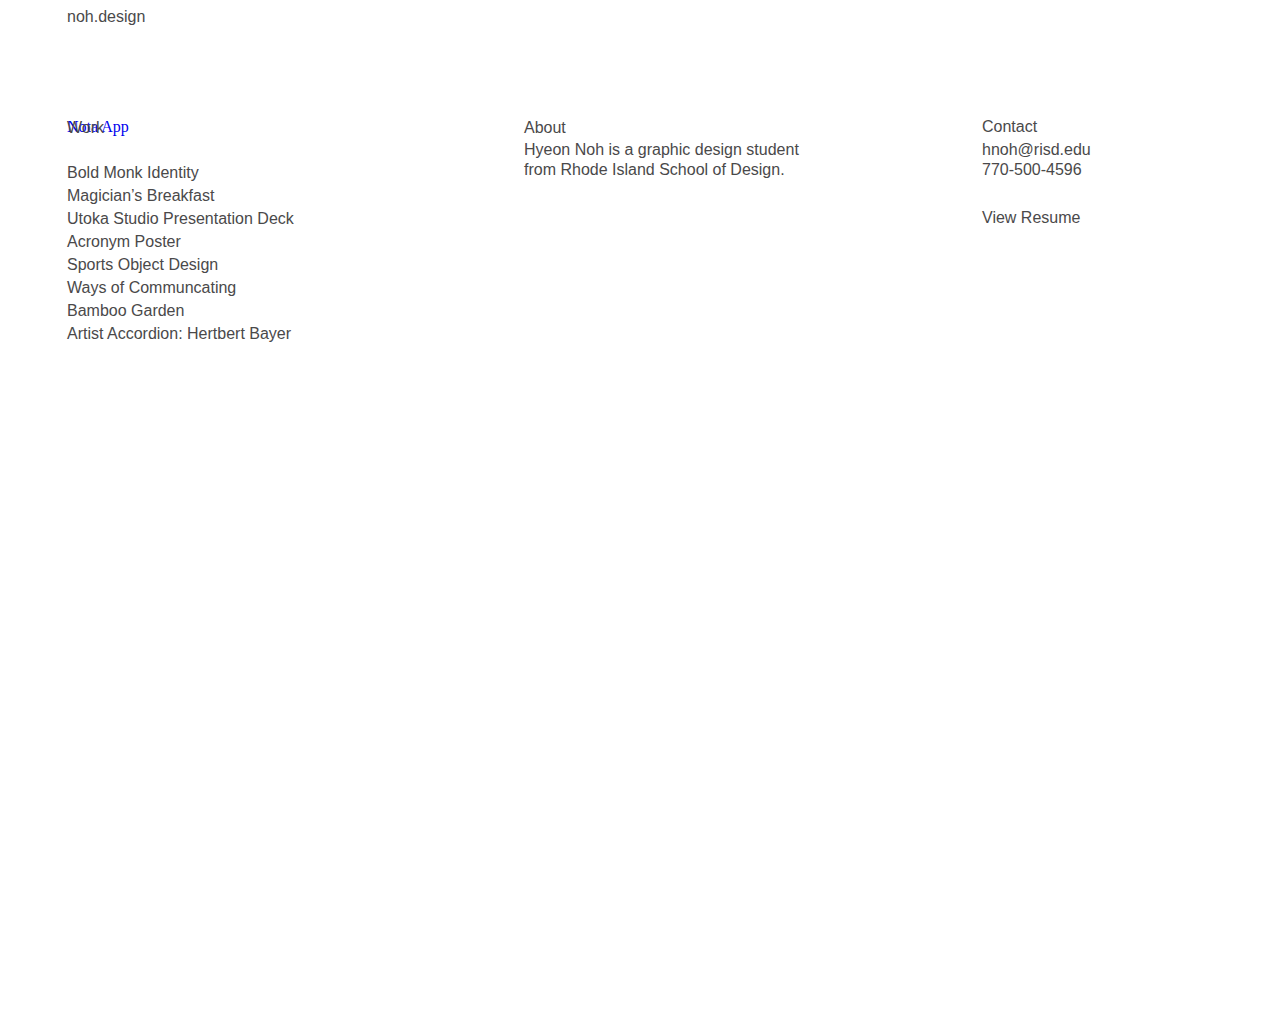
==== commit ffb999ae: "Add files via upload" ====
--- a/index.html
+++ b/index.html
@@ -15,23 +15,17 @@
             <div class="bp1-contact">
                 Contact
             </div>
-            <img anima-src="./img/jump-bike-path-2@2x.png" class="bp1-path2" src="[data-uri]"/>
             <a href="resume.html">
                 <div class="bp1-viewresume">
                     View Resume
                 </div>
             </a>
             <div class="bp1-group">
+
                 <a href="boldmonkidentity.html">
                     <div class="bp1-boldmonkidentity">
                         Bold Monk Identity
                     </div>
-                </a>
-                <a href="jumpbike.html">
-                    <div class="bp1-jumpbikeredesign">
-                        Jump Bike Redesign
-                    </div>
-                </a>
                 <a href="presentationdeck.html">
                     <div class="bp1-utokastudiopresent">
                         Utoka Studio Presentation Deck
@@ -62,6 +56,11 @@
                         Ways of Communcating
                     </div>
                 </a>
+                <a href="nota2.html">
+                    <div class="bp1-notaapp">
+                        Nota App
+                    </div>
+                </a>
                 <div class="bp1-work">
                     Work
                 </div>
@@ -86,12 +85,9 @@
                 </div>
             </div>
             <div class="bp1-path-layout-container">
-                <img anima-src="./img/jump-bike-path-2@2x.png" class="bp1-path" src="[data-uri]"/>
             </div>
             <div class="bp1-path3-layout-container">
-                <img anima-src="./img/jump-bike-path-2@2x.png" class="bp1-path3" src="[data-uri]"/>
             </div>
-            <img anima-src="./img/jump-bike-path-2@2x.png" class="bp1-path21" src="[data-uri]"/>
         </div>
         <!-- Scripts -->
         <script>
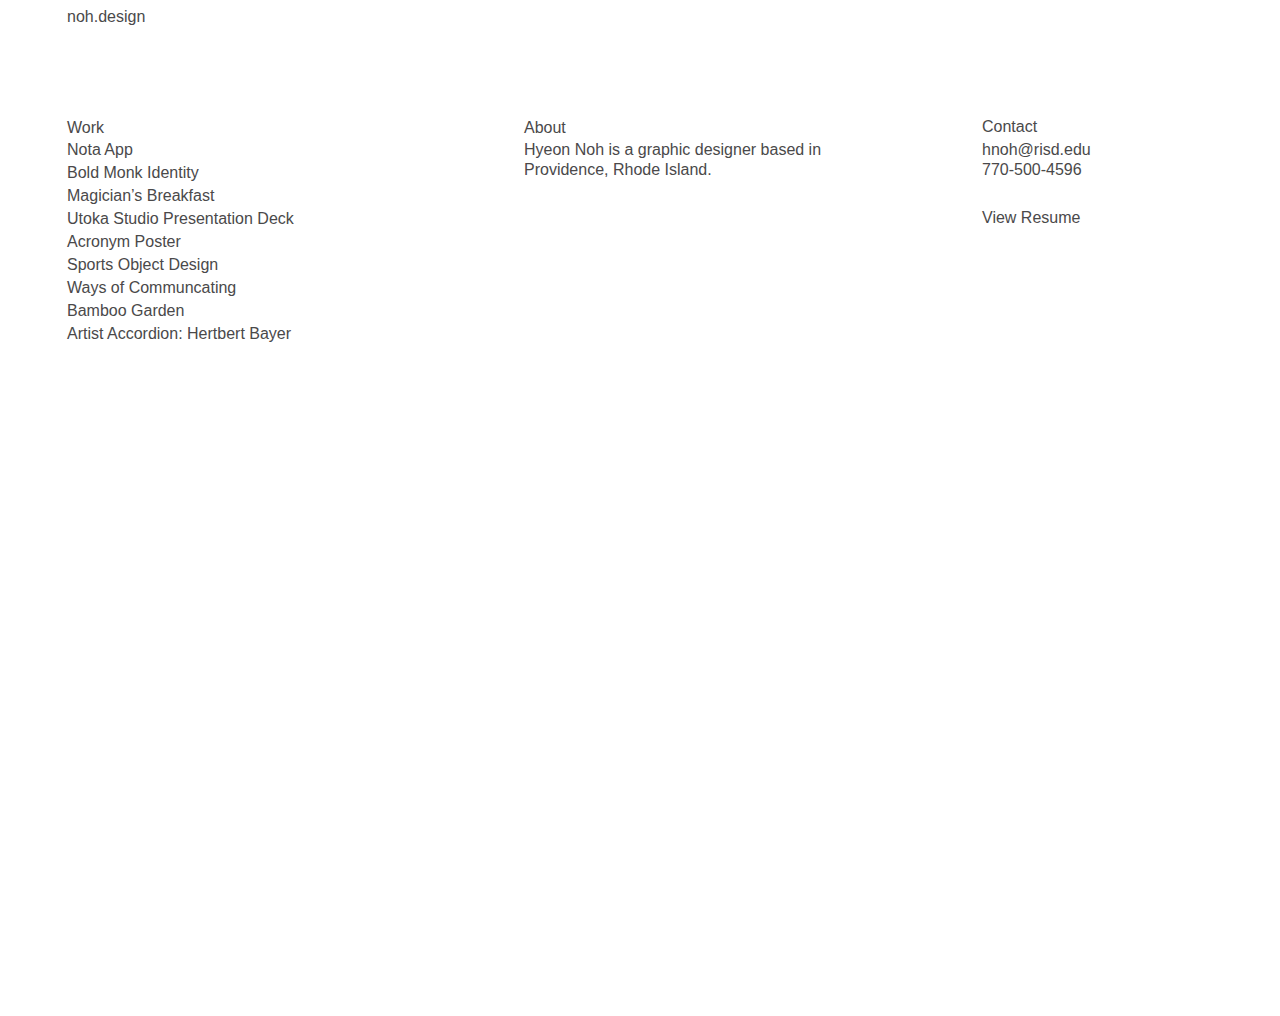
==== commit 46a9f8b0: "Update index.html" ====
--- a/index.html
+++ b/index.html
@@ -81,7 +81,7 @@
                     About
                 </div>
                 <div class="bp1-hyeonnohisagraph">
-                    Hyeon Noh is a graphic design student from Rhode Island School of Design.
+                    Hyeon Noh is a graphic designer based in Providence, Rhode Island.
                 </div>
             </div>
             <div class="bp1-path-layout-container">
--- a/css/index.css
+++ b/css/index.css
@@ -110,7 +110,7 @@
 .bp1-index .bp1-group .bp1-boldmonkidentity:hover {
   text-decoration     : underline;
 }
-.bp1-index .bp1-group .bp1-jumpbikeredesign {
+.bp1-index .bp1-group .bp1-notaapp {
   background-color    : rgba(255,255,255,0.0);
   top                 : 23px;
   height              : auto;
@@ -128,7 +128,7 @@
   text-align          : left;
   line-height         : 18.0px;
 }
-.bp1-index .bp1-group .bp1-jumpbikeredesign:hover {
+.bp1-index .bp1-group .bp1-notaapp:hover {
   text-decoration     : underline;
 }
 .bp1-index .bp1-group .bp1-utokastudiopresent {
